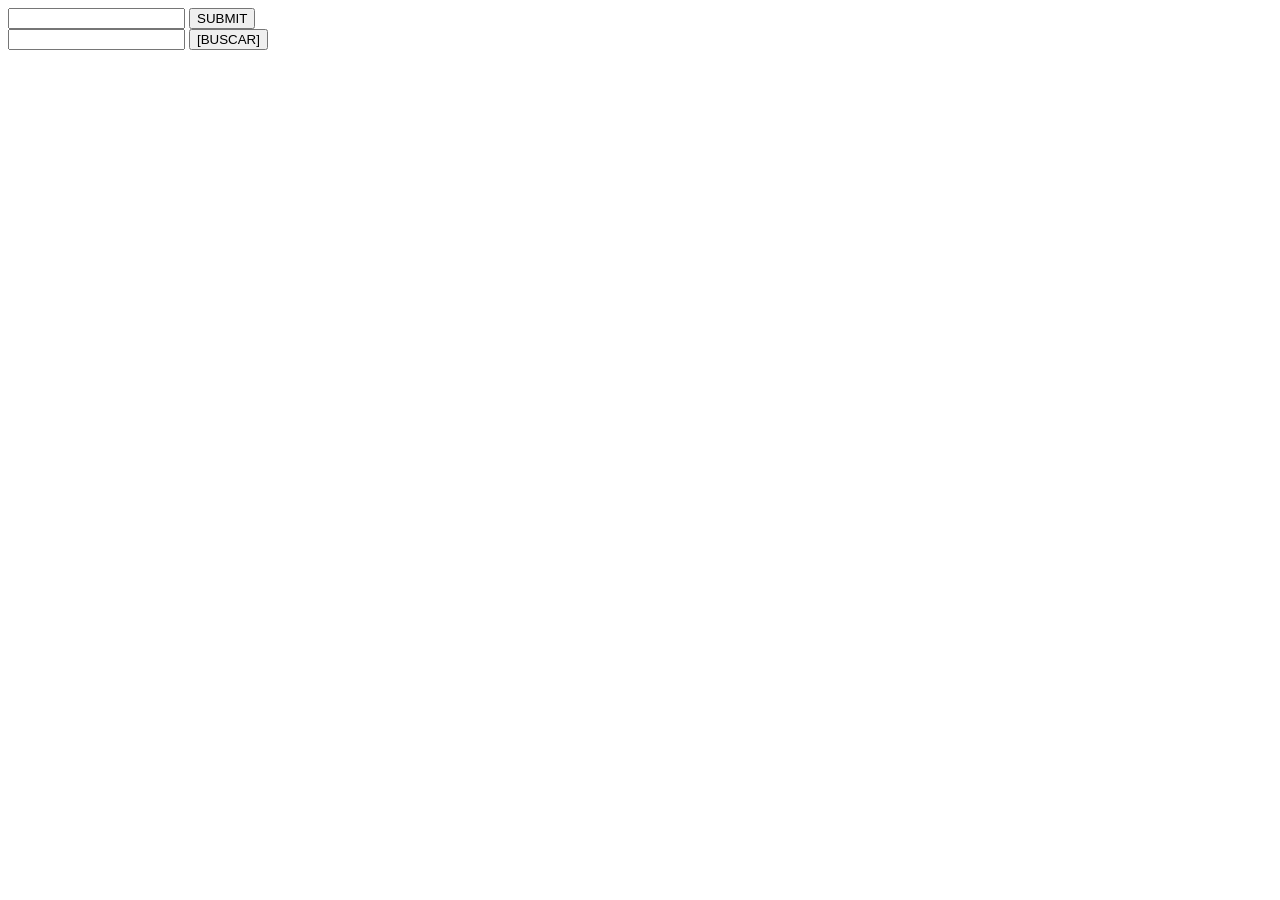
==== arreglos.html @ 53f0e5cb "Add files via upload" ====
<!DOCTYPE html>
<html lang="en">
<head>
    <meta charset="UTF-8">
    <meta name="viewport" content="width=device-width, initial-scale=1.0">
    <title>ARREGLOS?</title>
</head>
<body>
    <form action="" id="formas1">
        <input type="text" name="dato1" id="dat1">
        <button type="submit">SUBMIT</button>
    </form>

    <form action="" id="formas2">
        <input type="text" name="dato2" id="dat2">
        <button type="submit" >[BUSCAR]</button>
    </form>

<script src="array1.js"></script>
</body>
</html>
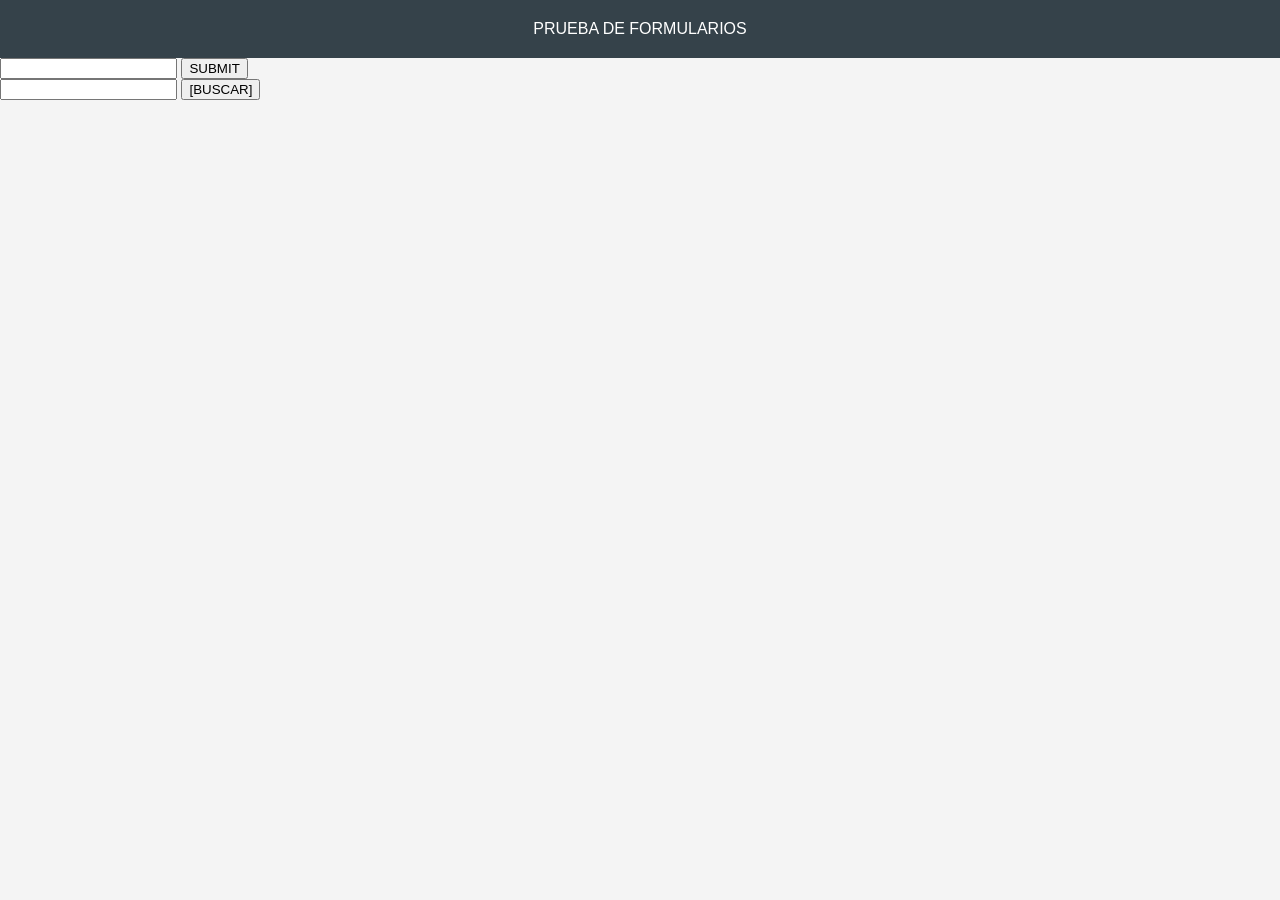
==== commit 2337c278: "actualizado" ====
--- a/arreglos.html
+++ b/arreglos.html
@@ -1,21 +1,23 @@
-<!DOCTYPE html>
-<html lang="en">
-<head>
-    <meta charset="UTF-8">
-    <meta name="viewport" content="width=device-width, initial-scale=1.0">
-    <title>ARREGLOS?</title>
-</head>
-<body>
-    <form action="" id="formas1">
-        <input type="text" name="dato1" id="dat1">
-        <button type="submit">SUBMIT</button>
-    </form>
-
-    <form action="" id="formas2">
-        <input type="text" name="dato2" id="dat2">
-        <button type="submit" >[BUSCAR]</button>
-    </form>
-
-<script src="array1.js"></script>
-</body>
+<!DOCTYPE html>
+<html lang="en">
+<head>
+    <meta charset="UTF-8">
+    <meta name="viewport" content="width=device-width, initial-scale=1.0">
+    <title>ARREGLOS?</title>
+    <link rel="stylesheet" href="miStyleUn.css">
+</head>
+<body>
+    <header>PRUEBA DE FORMULARIOS</header>
+    <form action="" id="formas1">
+        <input type="text" name="dato1" id="dat1">
+        <button type="submit">SUBMIT</button>
+    </form>
+
+    <form action="" id="formas2">
+        <input type="text" name="dato2" id="dat2">
+        <button type="submit" >[BUSCAR]</button>
+    </form>
+
+<script src="array1.js"></script>
+</body>
 </html>
--- a/miStyleUn.css
+++ b/miStyleUn.css
@@ -0,0 +1,32 @@
+body{
+    font-family: Arial, sans-serif;
+    background-color: #f4f4f4;
+    margin: 0;
+    padding: 0;
+}
+
+header {
+    background: #35424a;
+    color: #ffffff;
+    padding: 20px 0;
+    text-align: center;
+}
+
+main {
+    padding: 20px;
+    background: #ffffff;
+    border-radius: 5px;
+    box-shadow: 0 2px 10px rgba(0, 0, 0, 0.1);
+    text-align: center;
+}
+
+h1{
+    color: rgb(54, 8, 54);
+}
+p{
+    color: rgb(108, 0, 0);
+}
+div{
+    text-align: left;
+    cursor: crosshair;
+}
